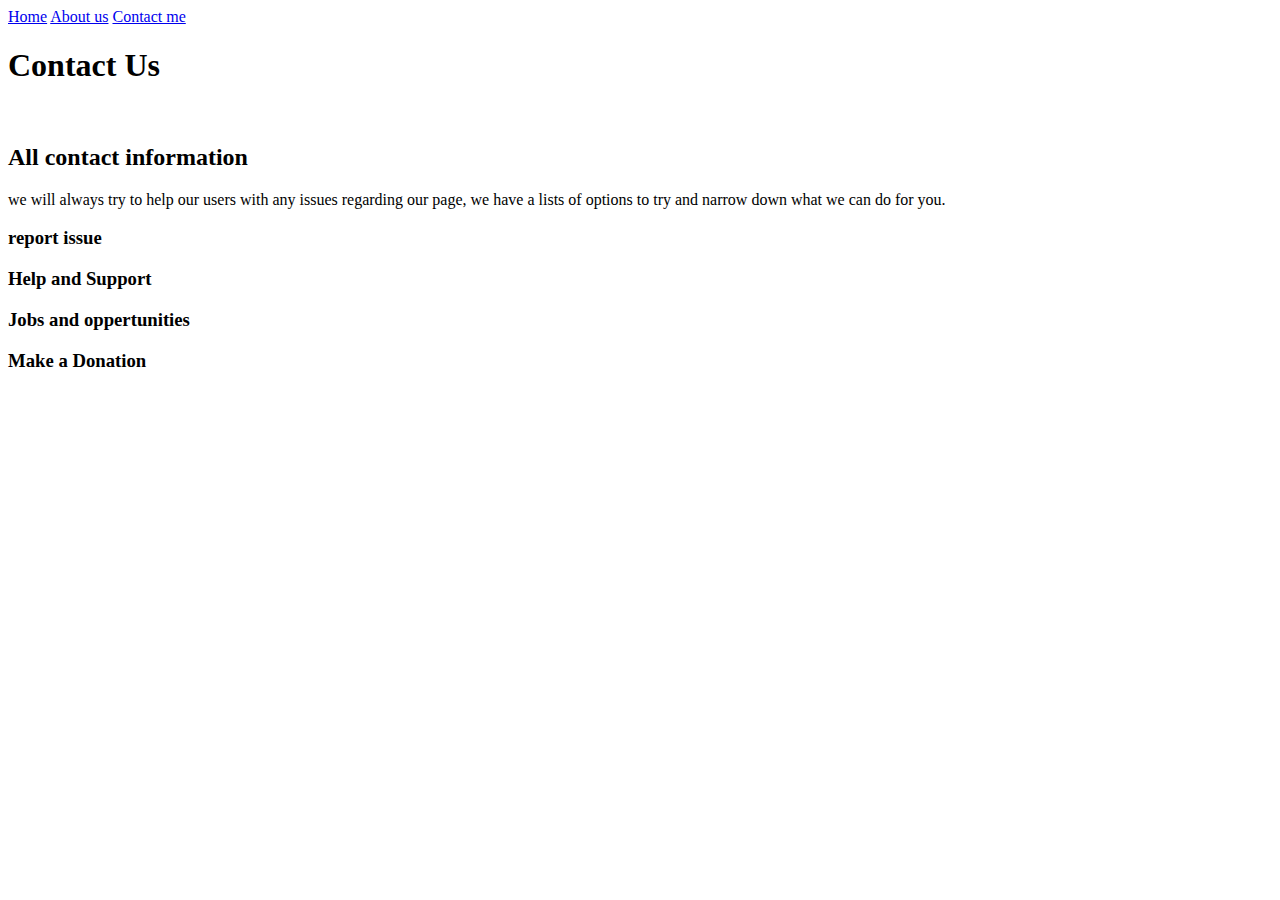
==== contact.html @ 2e251316 "Add files via upload" ====
<!DOCTYPE html>
<html lang="en">
<head>
    <meta charset="UTF-8">
    <meta http-equiv="X-UA-Compatible" content="IE=edge">
    <meta name="viewport" content="width=device-width, initial-scale=1.0">
    <link rel="stylesheet" href="style.css">
    <title>Document</title>
</head>
<body>


  <div id="navbar">
    <a href="index.html">Home</a>
    <a href="about.html">About us</a>
    <a href="contact.html">Contact me</a>
  </div>

  <h1>Contact Us</h1><br>

     <h2>All contact information</h2>

     <p>we will always try to help our users with any issues regarding our page,
       we have a lists of options to try and narrow down what we can do for you.
     </p>
         <h3>report issue</h3>
         <h3>Help and Support</h3>
         <h3>Jobs and oppertunities</h3>
         <h3>Make a Donation</h3>
<style> body {background-image: url('scifi.jpg');}

</style>
            
    
</body>
</html>
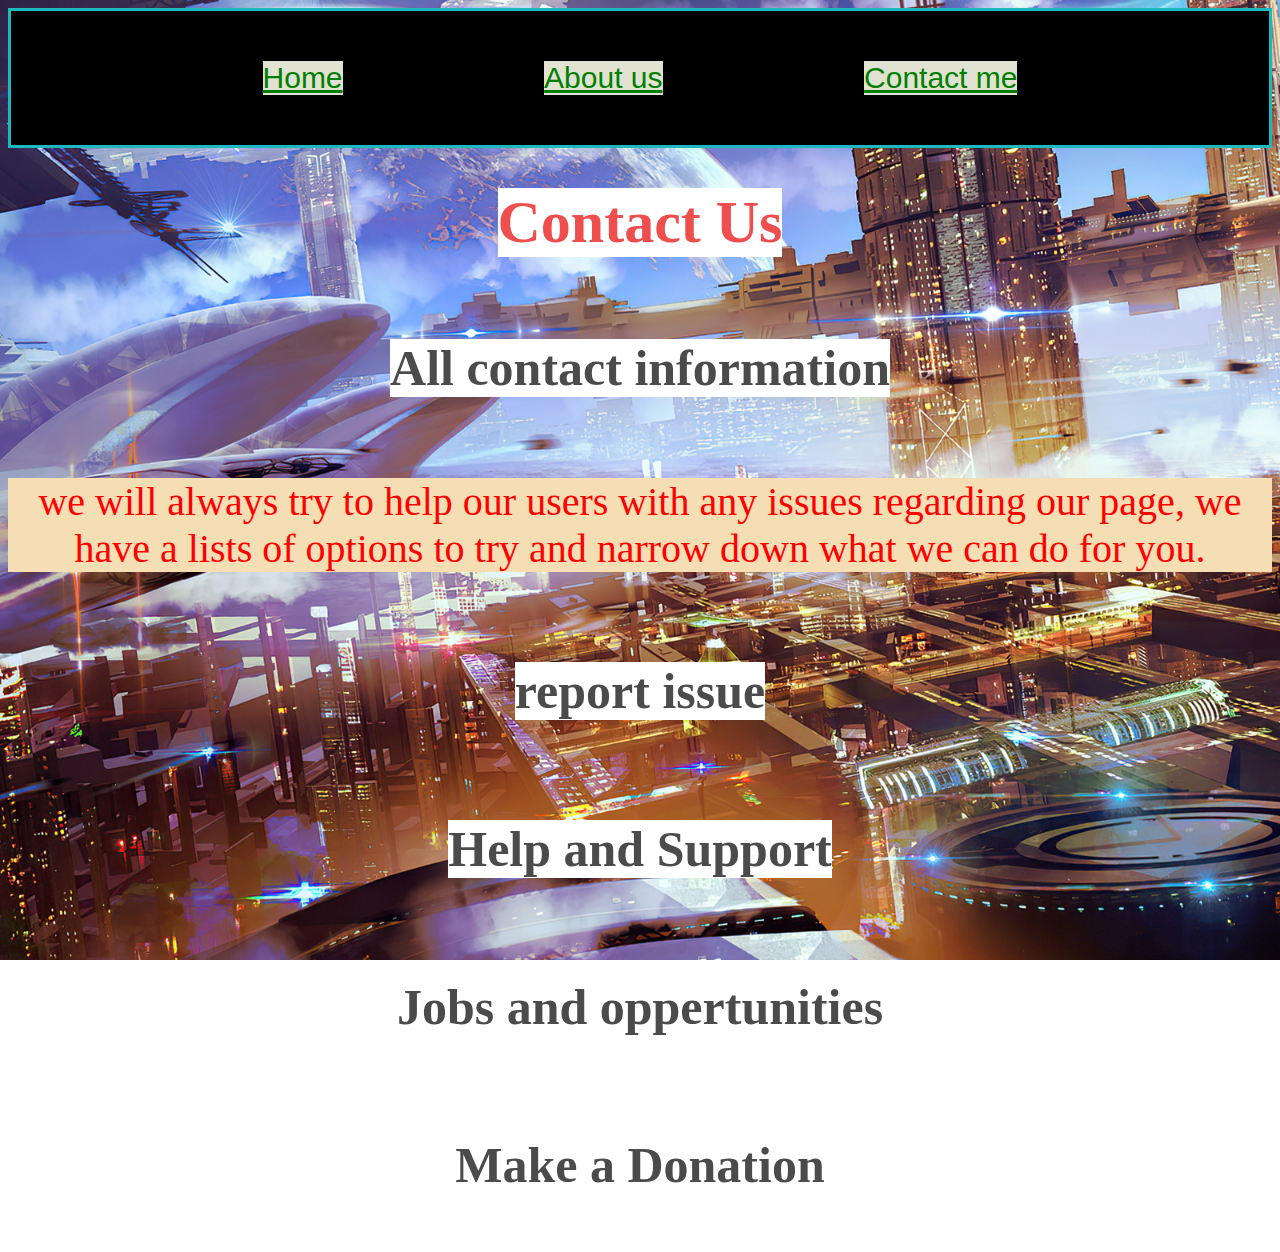
==== commit b532f64d: "Update contact.html" ====
--- a/contact.html
+++ b/contact.html
@@ -24,13 +24,17 @@
        we have a lists of options to try and narrow down what we can do for you.
      </p>
          <h3>report issue</h3>
+    <br>
          <h3>Help and Support</h3>
+    <br>
          <h3>Jobs and oppertunities</h3>
+    <br>
          <h3>Make a Donation</h3>
+    <br>
 <style> body {background-image: url('scifi.jpg');}
 
 </style>
             
     
 </body>
-</html>+</html>
--- a/style.css
+++ b/style.css
@@ -0,0 +1,94 @@
+
+/* this will affect ALL of your HTML code */
+
+
+body {
+    background-image: url("");
+    background-attachment: fixed;
+    background-repeat: no-repeat;
+    background-size: 100%;
+    text-align: center;
+    
+}
+
+#navbar{
+    display: flex;
+    font-size: 20px;
+    background-color:black;
+    resize: auto;
+    border: rgb(29, 185, 190);
+    border-style: solid;
+    background-size: 100%;
+    background-repeat: no-repeat;
+    justify-content: space-evenly;
+    padding: 50px;
+    align-items: center;   
+    font-family: 'Shippori Antique B1', sans-serif;
+}
+
+#navbar a {
+    color: green;
+    font-size:30px;
+}
+
+
+h1 {
+    display:inline-flex;
+    color: rgb(238, 78, 78);
+    font-size: 60px;
+    text-align: center;
+    font-family: fantasy;
+    border: rgb(0, 0, 0);
+    background-color: rgb(255, 255, 255); 
+}
+
+a {
+    background-color:rgb(226, 226, 211);
+    display:inline-flex;
+    flex-wrap: wrap;
+    font-size:30px;
+}
+
+h2, h3 {
+    display:inline-flex;
+    color:rgba(0, 0, 0, 0.705);
+    font-family: fantasy;
+    font-size:50px;
+    background-color:white;
+}
+
+.navbar {
+    background-color:rgba(230, 172, 172, 0.623)
+}
+
+/* this is a comment */
+
+p {
+    display:inline-flex;
+    flex-wrap: wrap;
+    justify-content: center;
+    color: rgb(255, 0, 0);
+    font-family: fantasy;
+    font-size:40px;
+    background-color: wheat;
+
+}
+img {
+    min-height:100%;
+    
+}
+
+.green {
+    color: rgb(0, 0, 0);
+}
+/* this is how to target a class */
+
+.large {
+    font-size:50px;
+}
+
+
+
+#second {
+    font-size: 40px;
+}
